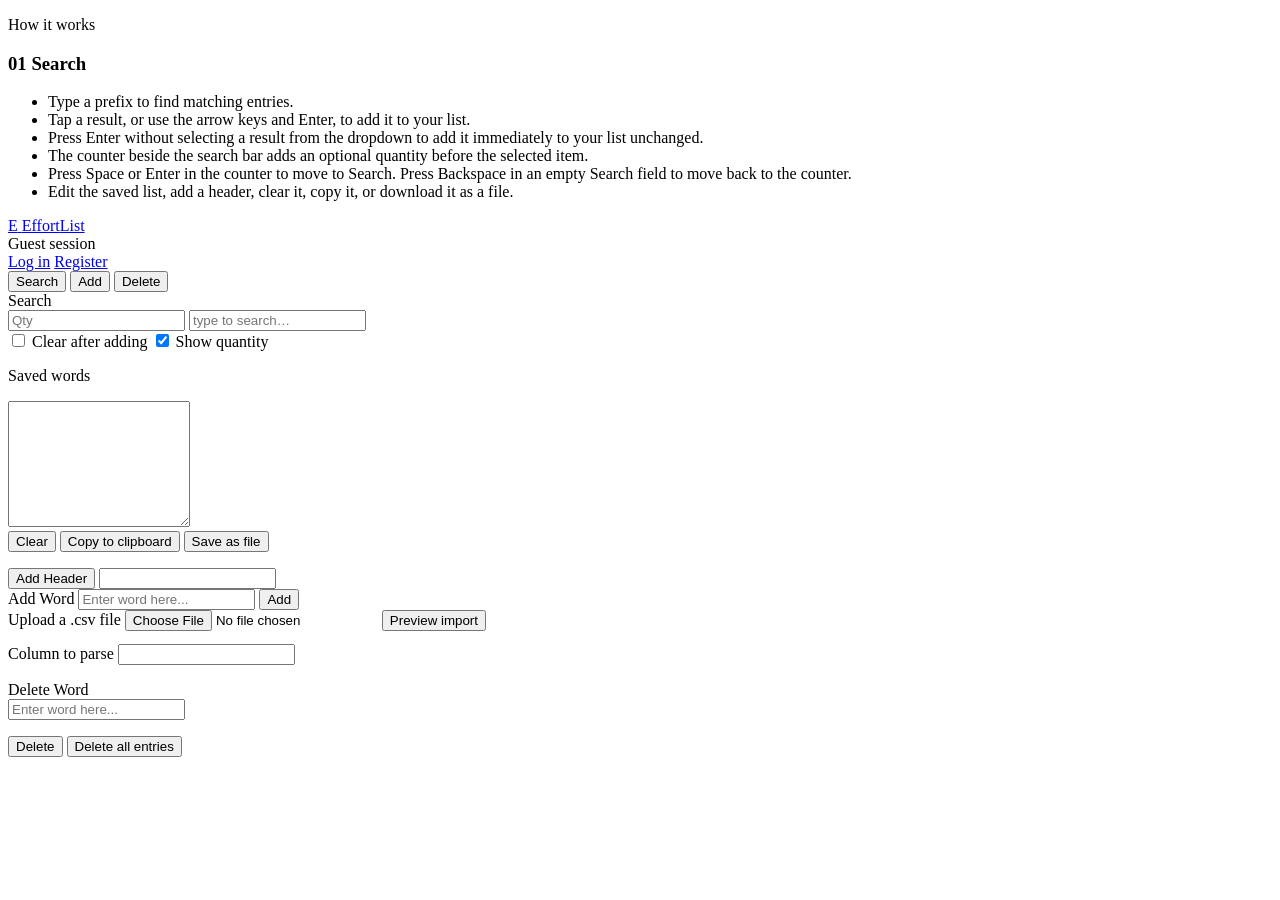
==== frontend/index.html @ 09dcb2d0 "enhance search functionality with feature toggles and improved input handling" ====
<!DOCTYPE html>
<html lang="en">
<head>
<meta charset="UTF-8">
<meta name="viewport" content="width=device-width, initial-scale=1.0">
<title>EffortList</title>
<link rel="stylesheet" href="/static/style.css">
</head>
<body>

  <div class="workspace-layout">
    <aside class="feature-guide" aria-labelledby="feature-guide-title">
      <div class="feature-guide-heading">
        <p class="feature-guide-eyebrow">How it works</p>
      </div>

      <section class="feature-guide-section is-active" data-guide-mode="search" aria-labelledby="guide-search-title">
        <h3 id="guide-search-title"><span aria-hidden="true">01</span> Search</h3>
        <ul>
          <li>Type a prefix to find matching entries.</li>
          <li>Tap a result, or use the arrow keys and Enter, to add it to your list.</li>
          <li>Press Enter without selecting a result from the dropdown to add it immediately to your list unchanged.</li>
          <li>The counter beside the search bar adds an optional quantity before the selected item.</li>
          <li>Press Space or Enter in the counter to move to Search. Press Backspace in an empty Search field to move back to the counter.</li>
          <li>Edit the saved list, add a header, clear it, copy it, or download it as a file.</li>
        </ul>
      </section>

      <section class="feature-guide-section" data-guide-mode="add" aria-labelledby="guide-add-title" hidden>
        <h3 id="guide-add-title"><span aria-hidden="true">02</span> Add</h3>
        <ul>
          <li>Add one entry directly to your searchable dictionary.</li>
          <li>Import many entries from a CSV file.</li>
          <li>Optionally name the CSV column to parse; otherwise the first column is used.</li>
          <li>Review every parsed entry in the preview before confirming the import.</li>
        </ul>
      </section>

      <section class="feature-guide-section" data-guide-mode="delete" aria-labelledby="guide-delete-title" hidden>
        <h3 id="guide-delete-title"><span aria-hidden="true">03</span> Delete</h3>
        <ul>
          <li>Search your existing entries and delete a single match.</li>
          <li>Clear the entire dictionary with the delete-all confirmation.</li>
        </ul>
      </section>
    </aside>

    <main class="app">

    <nav class="site-navbar" aria-label="Primary navigation">
      <a class="site-brand" href="/" aria-label="EffortList home">
        <span class="site-brand-mark" aria-hidden="true">E</span>
        <span>Effort<span class="site-brand-accent">List</span></span>
      </a>

      <div class="account-bar" aria-label="Account">
        <span class="account-state" id="account-state">
          <span class="account-dot" aria-hidden="true"></span>
          <span id="account-label">Guest session</span>
        </span>
        <div class="account-actions">
          <a class="account-link" id="login-link" href="/login">Log in</a>
          <a class="account-link is-primary" id="register-link" href="/register">Register</a>
          <button class="account-link" id="logout-btn" type="button" hidden>Log out</button>
        </div>
      </div>
    </nav>

    <!-- Mode switcher -->
    <nav class="mode-switch" role="tablist" aria-label="Choose action">
      <button class="mode-btn is-active" data-mode="search" role="tab" aria-selected="true">Search</button>
      <button class="mode-btn" data-mode="add" role="tab" aria-selected="false">Add</button>
      <button class="mode-btn" data-mode="delete" role="tab" aria-selected="false">Delete</button>
    </nav>

    <!-- SEARCH PANEL -->
    <section class="panel is-active" id="panel-search" role="tabpanel">
      <label class="field-label" for="search-input">Search</label>
      <div class="search-box">
        <div class="search-controls">
          <input 
            id="number-input"
            class="text-input"
            type="text"
            aria-label="Quantity"
            placeholder="Qty"
            autocomplete="off"
            maxlength="4"
            >
          <input
            id="search-input"
            class="text-input"
            type="text"
            placeholder="type to search…"
            autocomplete="off"
            maxlength="100"
            role="combobox"
            aria-expanded="false"
            aria-autocomplete="list"
            aria-controls="results-list-search"
          >
        </div>
        <div class="search-feature-toggles" role="group" aria-label="Search options">
          <label class="search-feature-toggle" for="clear-search-toggle">
            <input id="clear-search-toggle" type="checkbox">
            <span>Clear after adding</span>
          </label>
          <label class="search-feature-toggle" for="number-input-toggle">
            <input id="number-input-toggle" type="checkbox" aria-controls="number-input" checked>
            <span>Show quantity</span>
          </label>
        </div>
        <ul class="entry-list" id="results-list-search" role="listbox" aria-live="polite"></ul>
      </div>
  
      <div class="saved-panel">
        <div class="saved-list">
          <label class="field-label">Saved words</label>
          <p class="header-text" id="header-text"></p>
          <textarea class="saved-list" id="saved-list" rows="8" spellcheck="false"></textarea>
          
        </div>
        <div class="saved-panel-btns">
        <button id="clear-btn" class="btn-secondary" type="button">Clear</button>
        <button id="copy-btn" class="btn-secondary" type="button">Copy to clipboard</button>
          <button id="save-btn" class="btn-secondary" type="button">Save as file</button>
          <p class="status-msg" id="save-status" role="status"></p>
        </div>
        
        <div class="header-wrapper">
          <button id="headerBtn" class="btn-secondary" type="button">Add Header</button>
          <input
              id="header-input"
              class="text-input"
              type="text"
              autocomplete="off"
              maxlength="20"
          >

        </div>
      </div>
    </section>

    <!-- ADD PANEL -->
    <section class="panel" id="panel-add" role="tabpanel">
      <label class="field-label" for="add-input">Add Word</label>
      <input
        id="add-input"
        class="text-input"
        type="text"
        placeholder="Enter word here..."
        autocomplete="off"
        maxlength="100"
      >
      <button class="action-btn" id="add-btn">Add</button>
        <div>
          <label class="field-label" for="file">Upload a .csv file</label>
          <input type="file" id="file" name="file" accept=".csv" />
          <button id="upload-btn" class="btn-secondary" type="button">Preview import</button>
        </div>
          <pre class="status-msg" id="upload-status" role="status"></pre>
        <div>
            <label class="field-label" for="csv-header-input">Column to parse</label>
            <input
              id="csv-header-input"
              class="text-input"
              type="text"
              autocomplete="off"
              maxlength="20"
            >
        </div>
      <p class="status-msg" id="add-status" role="status"></p>
    </section>

    <!-- DELETE PANEL -->
    <section class="panel" id="panel-delete" role="tabpanel">
      <label class="field-label" for="delete-input">Delete Word</label>
      <div class="delete-box">
        <input
          id="delete-input"
          class="text-input"
          type="text"
          placeholder="Enter word here..."
          autocomplete="off"
          maxlength="100"
        >
        <ul class="entry-list" id="results-list-delete" role="listbox" aria-live="polite"></ul>
      </div>
      <button class="action-btn danger" id="delete-btn">Delete</button>
      <button class="btn-secondary delete-all-trigger" id="delete-all-btn" type="button">Delete all entries</button>
      <p class="status-msg" id="delete-status" role="status"></p>
    </section>

    </main>
  </div>

  <dialog class="confirm-dialog csv-preview-dialog" id="csv-preview-dialog" aria-labelledby="csv-preview-title" aria-describedby="csv-preview-description">
    <h2 id="csv-preview-title">Preview CSV import</h2>
    <p id="csv-preview-description">
      The parser found <strong id="csv-preview-count">0</strong> entries. Review them before inserting.
    </p>
    <ol class="csv-preview-list" id="csv-preview-list" aria-label="Entries to insert"></ol>
    <p class="status-msg confirm-dialog-status" id="csv-preview-status" role="status" aria-live="polite"></p>
    <div class="confirm-dialog-actions">
      <button class="btn-secondary" id="cancel-upload-btn" type="button">Cancel</button>
      <button class="action-btn" id="confirm-upload-btn" type="button">Insert entries</button>
    </div>
  </dialog>

  <dialog class="confirm-dialog" id="delete-all-dialog" aria-labelledby="delete-all-title" aria-describedby="delete-all-description">
    <div class="confirm-dialog-icon" aria-hidden="true">!</div>
    <h2 id="delete-all-title">Delete every entry?</h2>
    <p id="delete-all-description">
      This permanently clears your entire dictionary. This action cannot be undone.
    </p>
    <p class="status-msg confirm-dialog-status" id="delete-all-dialog-status" role="status" aria-live="polite"></p>
    <div class="confirm-dialog-actions">
      <button class="btn-secondary" id="cancel-delete-all-btn" type="button">Cancel</button>
      <button class="action-btn danger" id="confirm-delete-all-btn" type="button">Delete everything</button>
    </div>
  </dialog>

  <script type="module" src="/static/js/pages/dictionary.js"></script>
</body>
</html>
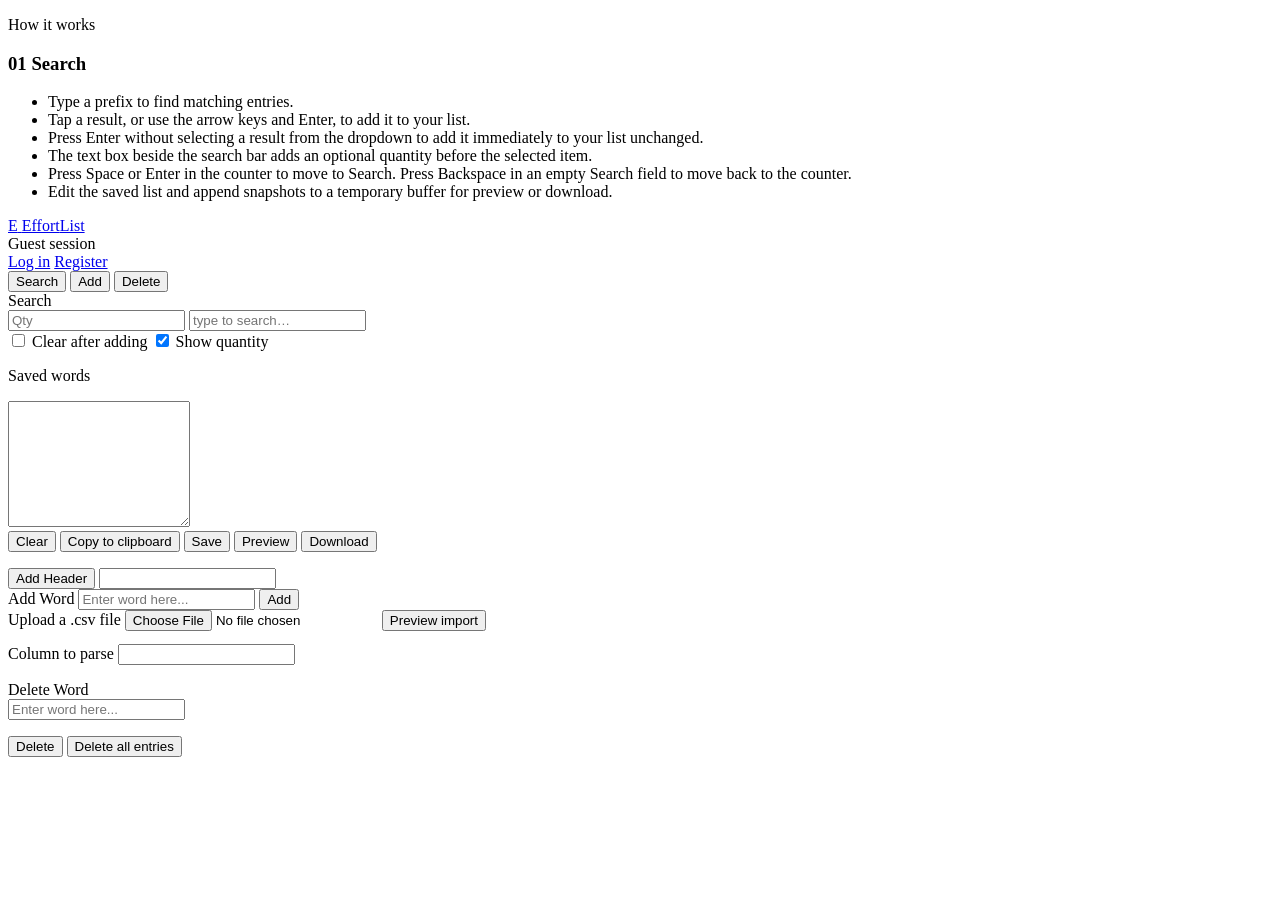
==== commit 2f5c18f3: "changed how saving lists works" ====
--- a/frontend/index.html
+++ b/frontend/index.html
@@ -20,9 +20,9 @@
           <li>Type a prefix to find matching entries.</li>
           <li>Tap a result, or use the arrow keys and Enter, to add it to your list.</li>
           <li>Press Enter without selecting a result from the dropdown to add it immediately to your list unchanged.</li>
-          <li>The counter beside the search bar adds an optional quantity before the selected item.</li>
+          <li>The text box beside the search bar adds an optional quantity before the selected item.</li>
           <li>Press Space or Enter in the counter to move to Search. Press Backspace in an empty Search field to move back to the counter.</li>
-          <li>Edit the saved list, add a header, clear it, copy it, or download it as a file.</li>
+          <li>Edit the saved list and append snapshots to a temporary buffer for preview or download.</li>
         </ul>
       </section>
 
@@ -121,9 +121,11 @@
           
         </div>
         <div class="saved-panel-btns">
-        <button id="clear-btn" class="btn-secondary" type="button">Clear</button>
-        <button id="copy-btn" class="btn-secondary" type="button">Copy to clipboard</button>
-          <button id="save-btn" class="btn-secondary" type="button">Save as file</button>
+          <button id="clear-btn" class="btn-secondary" type="button">Clear</button>
+          <button id="copy-btn" class="btn-secondary" type="button">Copy to clipboard</button>
+          <button id="save-btn" class="btn-secondary" type="button">Save</button>
+          <button id="preview-save-btn" class="btn-secondary" type="button">Preview</button>
+          <button id="download-btn" class="btn-secondary" type="button">Download</button>
           <p class="status-msg" id="save-status" role="status"></p>
         </div>
         
@@ -194,10 +196,18 @@
     </main>
   </div>
 
+  <dialog class="confirm-dialog saved-buffer-dialog" id="saved-buffer-dialog" aria-labelledby="saved-buffer-title" aria-describedby="saved-buffer-description">
+    <h2 id="saved-buffer-title">Saved buffer preview</h2>
+    <pre class="saved-buffer-preview" id="saved-buffer-preview"></pre>
+    <div class="confirm-dialog-actions">
+      <button class="action-btn" id="close-buffer-preview-btn" type="button">Close</button>
+    </div>
+  </dialog>
+
   <dialog class="confirm-dialog csv-preview-dialog" id="csv-preview-dialog" aria-labelledby="csv-preview-title" aria-describedby="csv-preview-description">
     <h2 id="csv-preview-title">Preview CSV import</h2>
     <p id="csv-preview-description">
-      The parser found <strong id="csv-preview-count">0</strong> entries. Review them before inserting.
+      The parser found <strong id="csv-preview-count">0</strong> entries.
     </p>
     <ol class="csv-preview-list" id="csv-preview-list" aria-label="Entries to insert"></ol>
     <p class="status-msg confirm-dialog-status" id="csv-preview-status" role="status" aria-live="polite"></p>
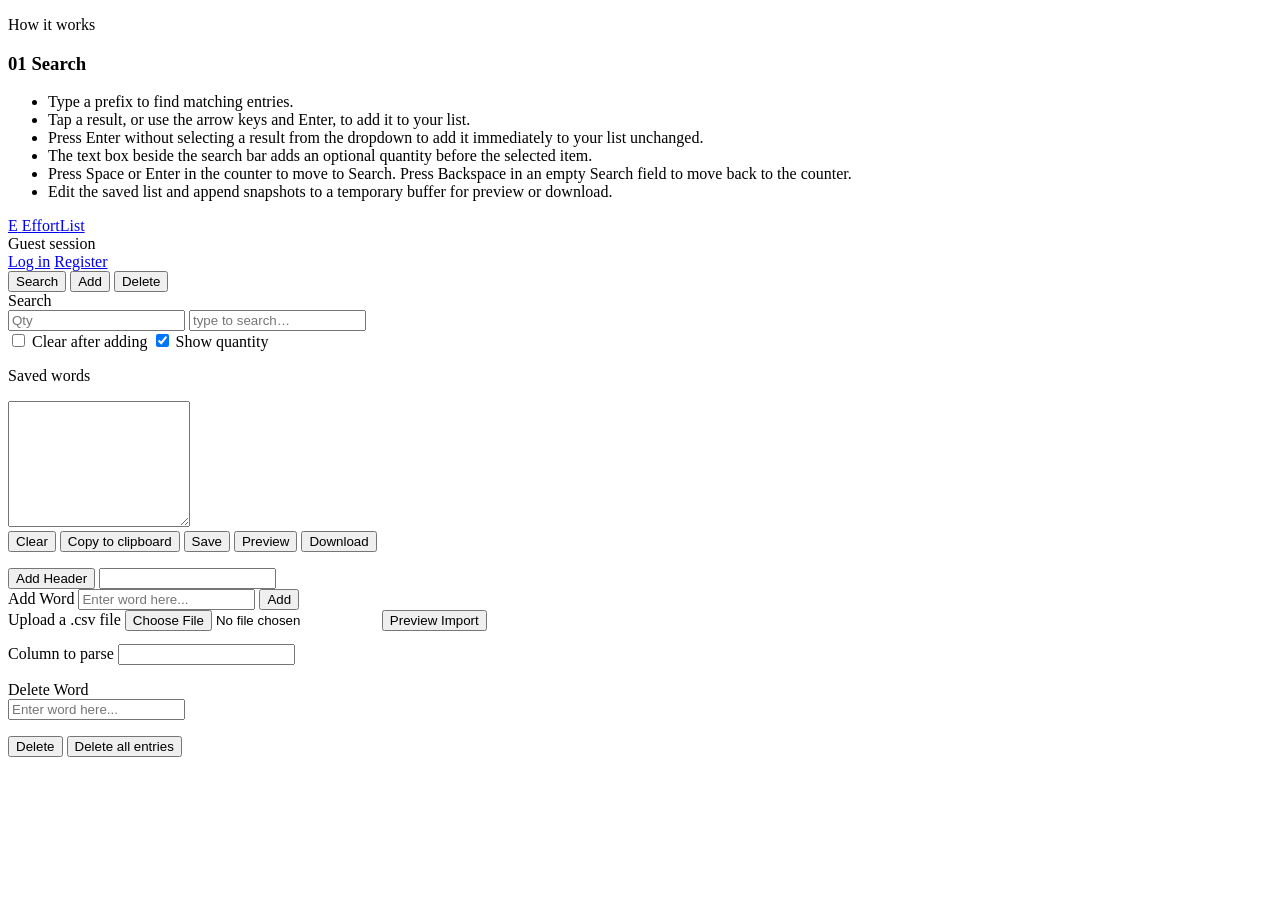
==== commit e1519bf9: "cleaned up summary after importing csv" ====
--- a/frontend/index.html
+++ b/frontend/index.html
@@ -158,7 +158,7 @@
         <div>
           <label class="field-label" for="file">Upload a .csv file</label>
           <input type="file" id="file" name="file" accept=".csv" />
-          <button id="upload-btn" class="btn-secondary" type="button">Preview import</button>
+          <button id="upload-btn" class="btn-secondary" type="button">Preview Import</button>
         </div>
           <pre class="status-msg" id="upload-status" role="status"></pre>
         <div>
@@ -198,7 +198,12 @@
 
   <dialog class="confirm-dialog saved-buffer-dialog" id="saved-buffer-dialog" aria-labelledby="saved-buffer-title" aria-describedby="saved-buffer-description">
     <h2 id="saved-buffer-title">Saved buffer preview</h2>
-    <pre class="saved-buffer-preview" id="saved-buffer-preview"></pre>
+    <textarea class="saved-buffer-preview" id="saved-buffer-preview" rows="12" wrap="off" readonly aria-label="Saved buffer contents"></textarea>
+    <div class="preview-pagination" aria-label="Saved buffer preview pages">
+      <button class="btn-secondary" id="previous-buffer-page-btn" type="button">Previous</button>
+      <span id="saved-buffer-page" aria-live="polite"></span>
+      <button class="btn-secondary" id="next-buffer-page-btn" type="button">Next</button>
+    </div>
     <div class="confirm-dialog-actions">
       <button class="action-btn" id="close-buffer-preview-btn" type="button">Close</button>
     </div>
@@ -210,6 +215,11 @@
       The parser found <strong id="csv-preview-count">0</strong> entries.
     </p>
     <ol class="csv-preview-list" id="csv-preview-list" aria-label="Entries to insert"></ol>
+    <div class="preview-pagination" aria-label="CSV preview pages">
+      <button class="btn-secondary" id="previous-csv-page-btn" type="button">Previous</button>
+      <span id="csv-preview-page" aria-live="polite"></span>
+      <button class="btn-secondary" id="next-csv-page-btn" type="button">Next</button>
+    </div>
     <p class="status-msg confirm-dialog-status" id="csv-preview-status" role="status" aria-live="polite"></p>
     <div class="confirm-dialog-actions">
       <button class="btn-secondary" id="cancel-upload-btn" type="button">Cancel</button>
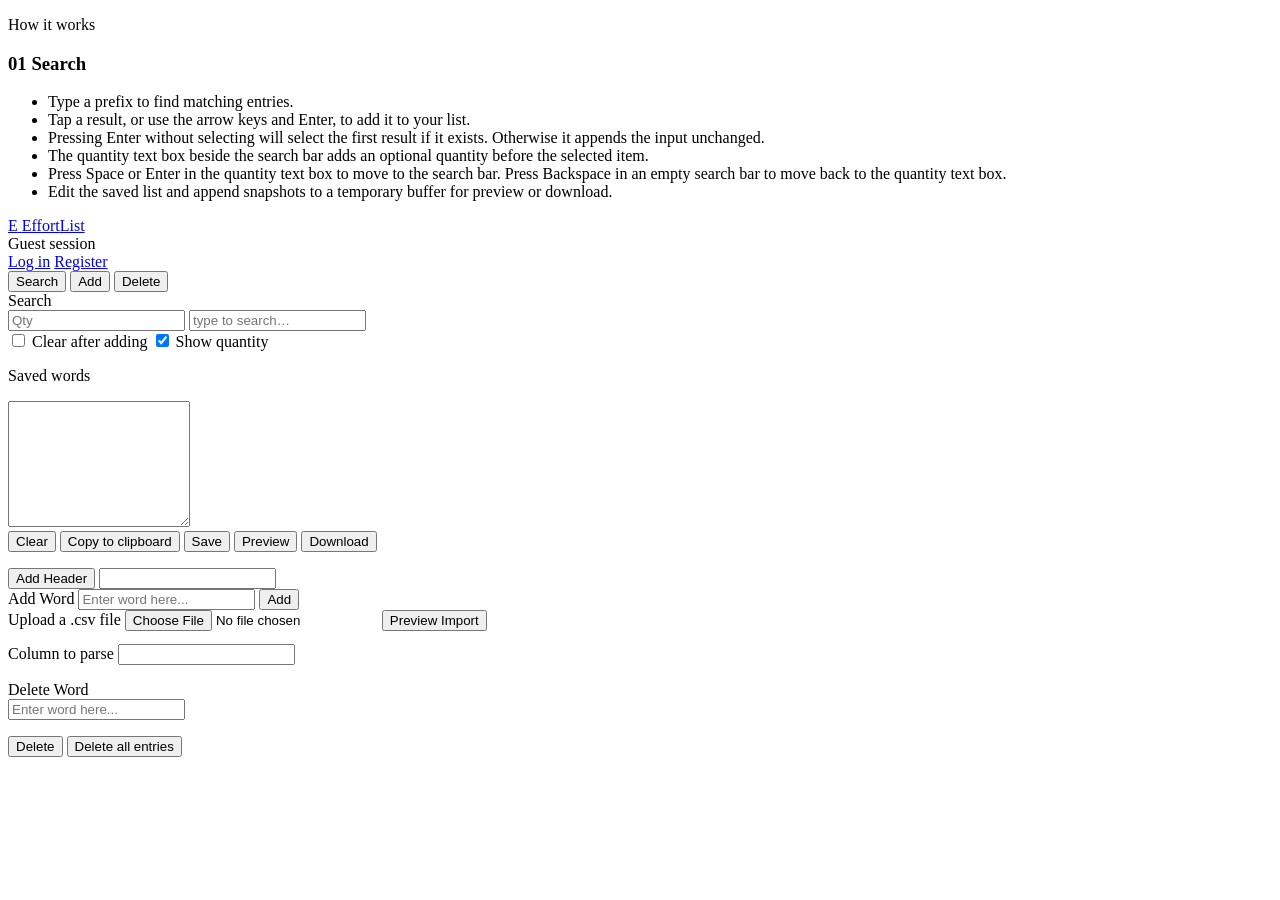
==== commit 4bee2312: "Add import failure details dialog and related functionality - Implemented a dialog to display import" ====
--- a/frontend/index.html
+++ b/frontend/index.html
@@ -19,9 +19,9 @@
         <ul>
           <li>Type a prefix to find matching entries.</li>
           <li>Tap a result, or use the arrow keys and Enter, to add it to your list.</li>
-          <li>Press Enter without selecting a result from the dropdown to add it immediately to your list unchanged.</li>
-          <li>The text box beside the search bar adds an optional quantity before the selected item.</li>
-          <li>Press Space or Enter in the counter to move to Search. Press Backspace in an empty Search field to move back to the counter.</li>
+          <li>Pressing Enter without selecting will select the first result if it exists. Otherwise it appends the input unchanged.</li>
+          <li>The quantity text box beside the search bar adds an optional quantity before the selected item.</li>
+          <li>Press Space or Enter in the quantity text box to move to the search bar. Press Backspace in an empty search bar to move back to the quantity text box.</li>
           <li>Edit the saved list and append snapshots to a temporary buffer for preview or download.</li>
         </ul>
       </section>
@@ -29,9 +29,9 @@
       <section class="feature-guide-section" data-guide-mode="add" aria-labelledby="guide-add-title" hidden>
         <h3 id="guide-add-title"><span aria-hidden="true">02</span> Add</h3>
         <ul>
-          <li>Add one entry directly to your searchable dictionary.</li>
+          <li>Add one entry directly to your dictionary.</li>
           <li>Import many entries from a CSV file.</li>
-          <li>Optionally name the CSV column to parse; otherwise the first column is used.</li>
+          <li>Optionally name the CSV column to parse. Otherwise the first column is used.</li>
           <li>Review every parsed entry in the preview before confirming the import.</li>
         </ul>
       </section>
@@ -161,6 +161,7 @@
           <button id="upload-btn" class="btn-secondary" type="button">Preview Import</button>
         </div>
           <pre class="status-msg" id="upload-status" role="status"></pre>
+          <button id="view-import-failures-btn" class="btn-secondary failure-details-trigger" type="button" hidden>View details</button>
         <div>
             <label class="field-label" for="csv-header-input">Column to parse</label>
             <input
@@ -209,6 +210,27 @@
     </div>
   </dialog>
 
+  <dialog class="confirm-dialog failure-details-dialog" id="import-failures-dialog" aria-labelledby="import-failures-title" aria-describedby="import-failures-description">
+    <h2 id="import-failures-title">Import failure details</h2>
+    <p id="import-failures-description">View every failure together or filter by category.</p>
+    <div class="failure-filters" role="group" aria-label="Filter import failures">
+      <button class="btn-secondary is-active" type="button" data-failure-filter="all" aria-pressed="true">All <span data-failure-count="all">0</span></button>
+      <button class="btn-secondary" type="button" data-failure-filter="duplicate" aria-pressed="false">Duplicates <span data-failure-count="duplicate">0</span></button>
+      <button class="btn-secondary" type="button" data-failure-filter="invalid" aria-pressed="false">Invalids <span data-failure-count="invalid">0</span></button>
+      <button class="btn-secondary" type="button" data-failure-filter="server_error" aria-pressed="false">Server errors <span data-failure-count="server_error">0</span></button>
+    </div>
+    <p class="failure-detail-heading" id="failure-detail-count" aria-live="polite"></p>
+    <ol class="csv-preview-list failure-detail-list" id="failure-detail-list" aria-label="Failed import entries"></ol>
+    <div class="preview-pagination" aria-label="Failure detail pages">
+      <button class="btn-secondary" id="previous-failure-page-btn" type="button">Previous</button>
+      <span id="failure-detail-page" aria-live="polite"></span>
+      <button class="btn-secondary" id="next-failure-page-btn" type="button">Next</button>
+    </div>
+    <div class="confirm-dialog-actions">
+      <button class="action-btn" id="close-failure-details-btn" type="button">Close</button>
+    </div>
+  </dialog>
+
   <dialog class="confirm-dialog csv-preview-dialog" id="csv-preview-dialog" aria-labelledby="csv-preview-title" aria-describedby="csv-preview-description">
     <h2 id="csv-preview-title">Preview CSV import</h2>
     <p id="csv-preview-description">
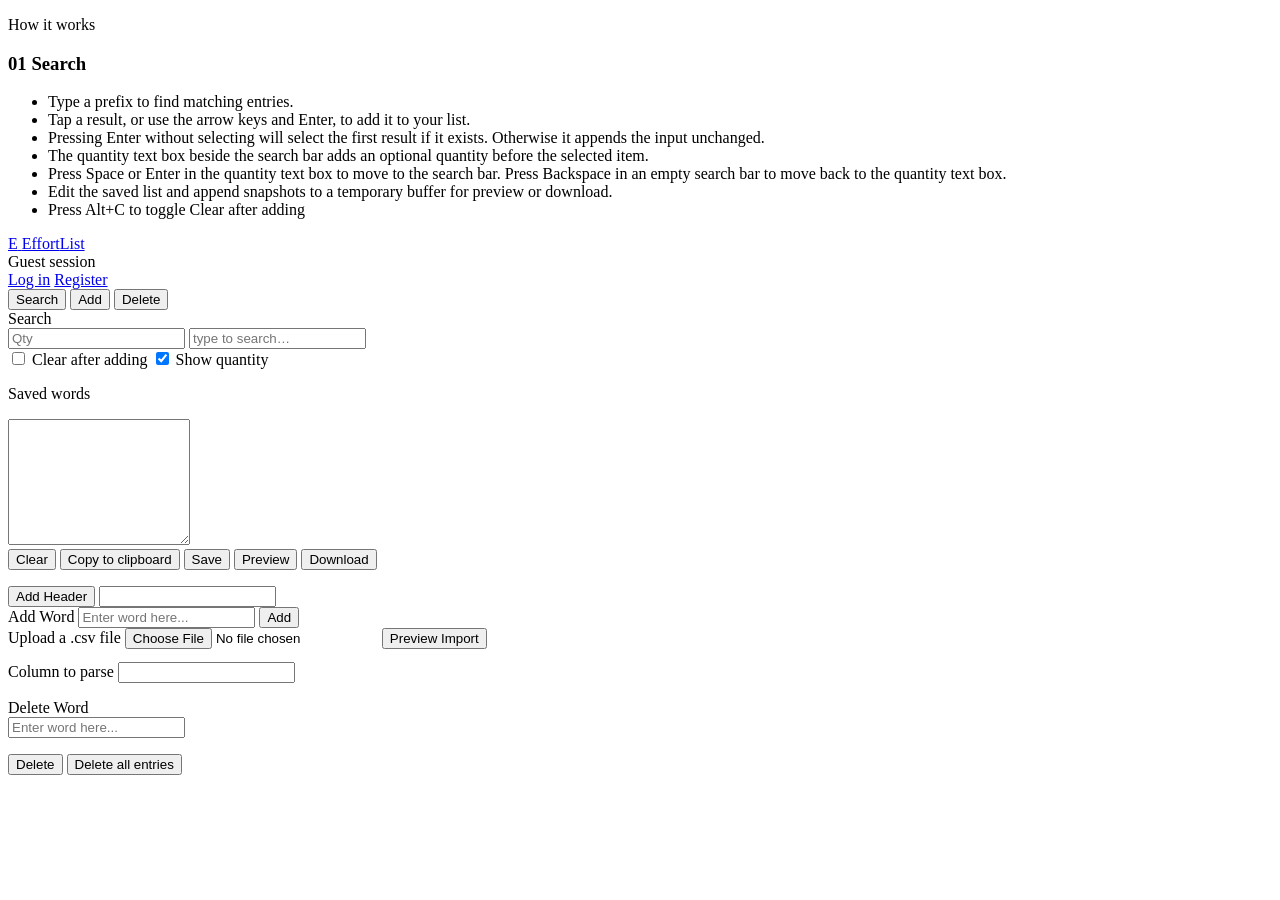
==== commit 19d68379: "add toggle clear after adding shortcut" ====
--- a/frontend/index.html
+++ b/frontend/index.html
@@ -23,6 +23,7 @@
           <li>The quantity text box beside the search bar adds an optional quantity before the selected item.</li>
           <li>Press Space or Enter in the quantity text box to move to the search bar. Press Backspace in an empty search bar to move back to the quantity text box.</li>
           <li>Edit the saved list and append snapshots to a temporary buffer for preview or download.</li>
+          <li>Press Alt+C to toggle Clear after adding</li>
         </ul>
       </section>
 
